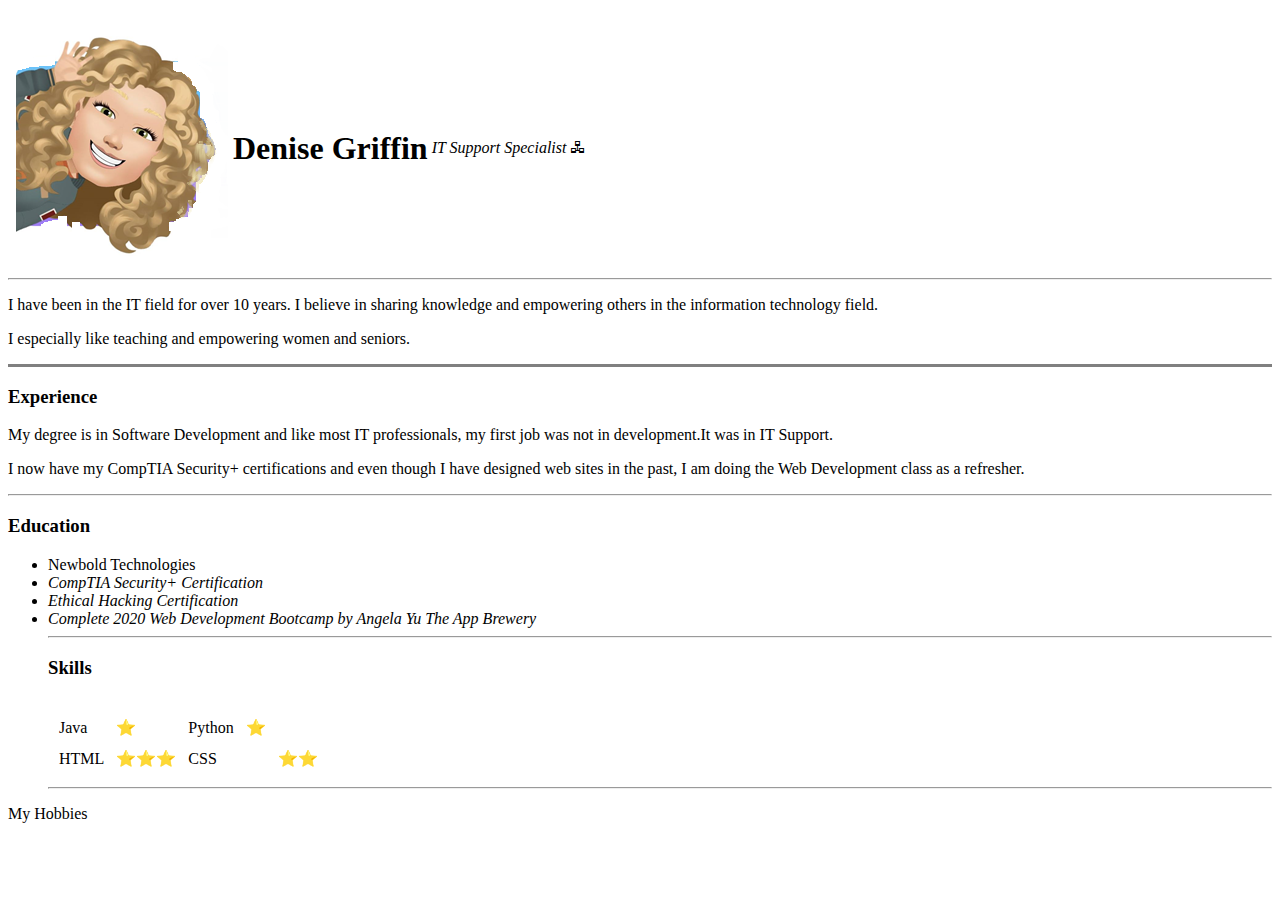
==== index.html @ 544abbde "Update index.html" ====
﻿<!DOCTYPE html>
<head>
  <meta charset="utf-8">
  <title>♥ Denises'Personal Site!</title>
  <link rel="rel=stylesheet" href="/css/styles.css">
    
    </head>
  <body>
    <table>
      <tr>
        <td> <img src="images/my bitmoji no color.png" alt="Denises profile picture"></td>
        <td><h1> Denise Griffin </td></h1><br>
        <td><p><em> IT Support Specialist</em>  🖧</p></td>
      </tr>
    </table>
    <hr>
    <p>I have been in the IT field for over 10 years. I believe in sharing knowledge and empowering others in the information technology field.</p>
   <p> I especially like teaching and empowering women and seniors.</p>
    <hr size="3" noshade>
      <h3>Experience</h3
        <hr size="3>"
    <p>My degree is in Software Development and like most IT professionals, my first job was not in development.It was in IT Support.</p><p>I now have my CompTIA Security+ certifications and even though I have designed web sites in the past, I am doing the Web Development class as a refresher.</p>
<hr>
        <h3>Education</h3>
      <ul>
        <li>Newbold Technologies </li>
        <li><em>CompTIA Security+ Certification</em></li>
        <li><em>Ethical Hacking Certification</em></li>
      <li><em>Complete 2020 Web Development Bootcamp by Angela Yu The App Brewery</em></li>
  <hr>
      
          <h3> Skills</h3>
      <table cellspacing="10px">
        <tr>
           <tr>
             <td>Java </td>
             <td>⭐</td>
 
             <td>Python</td>
             <td>⭐</td>
        </tr>
            <tr>
              <td>HTML</td>
              <td>⭐⭐⭐</td>
             <td>CSS <td>
             <td>⭐⭐</td>
             </tr>
        </tr>
        </table>
<hr>
      </ul>
    <ahref="Hobbies.html">My Hobbies</a>
  </body>
</html>
---- css/styles.css ----
<style>
      
      body {
        background-color: lavender;
      }
        hr {
             
              border-style: none;
              border-top-style: dotted;
              border-color: purple;
              border-width: 5px;
              width: 5%;
        }
    h1{
              color: #66BFBF  
    }
     h2{
             color: #66BFBF  
    }
     h3{
             color: #66BFBF  
        }

   </style>
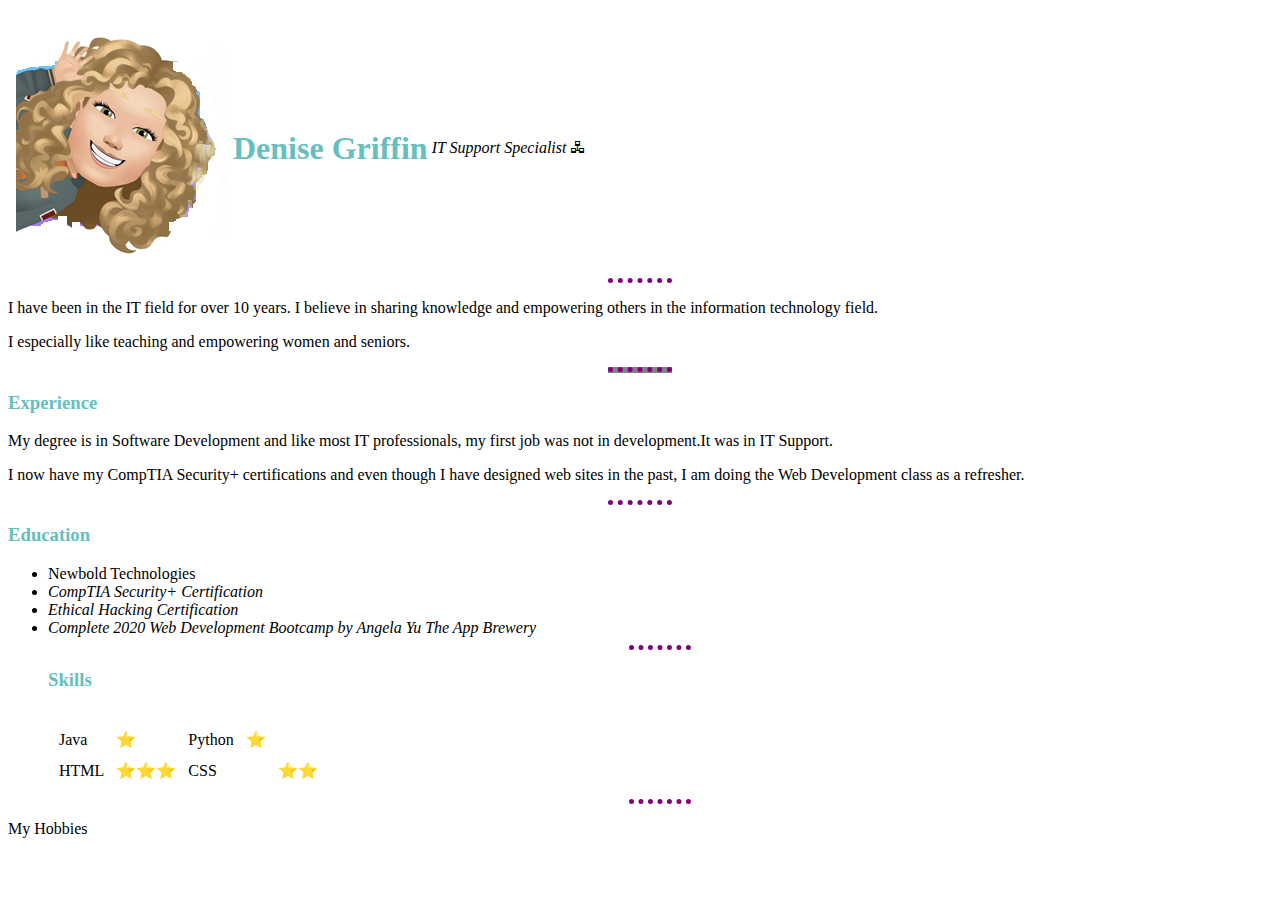
==== commit 582f1052: "Update index.html" ====
--- a/index.html
+++ b/index.html
@@ -2,7 +2,7 @@
 <head>
   <meta charset="utf-8">
   <title>♥ Denises'Personal Site!</title>
-  <link rel="rel=stylesheet" href="/css/styles.css">
+  <link rel="stylesheet" href="css/styles.css">
     
     </head>
   <body>
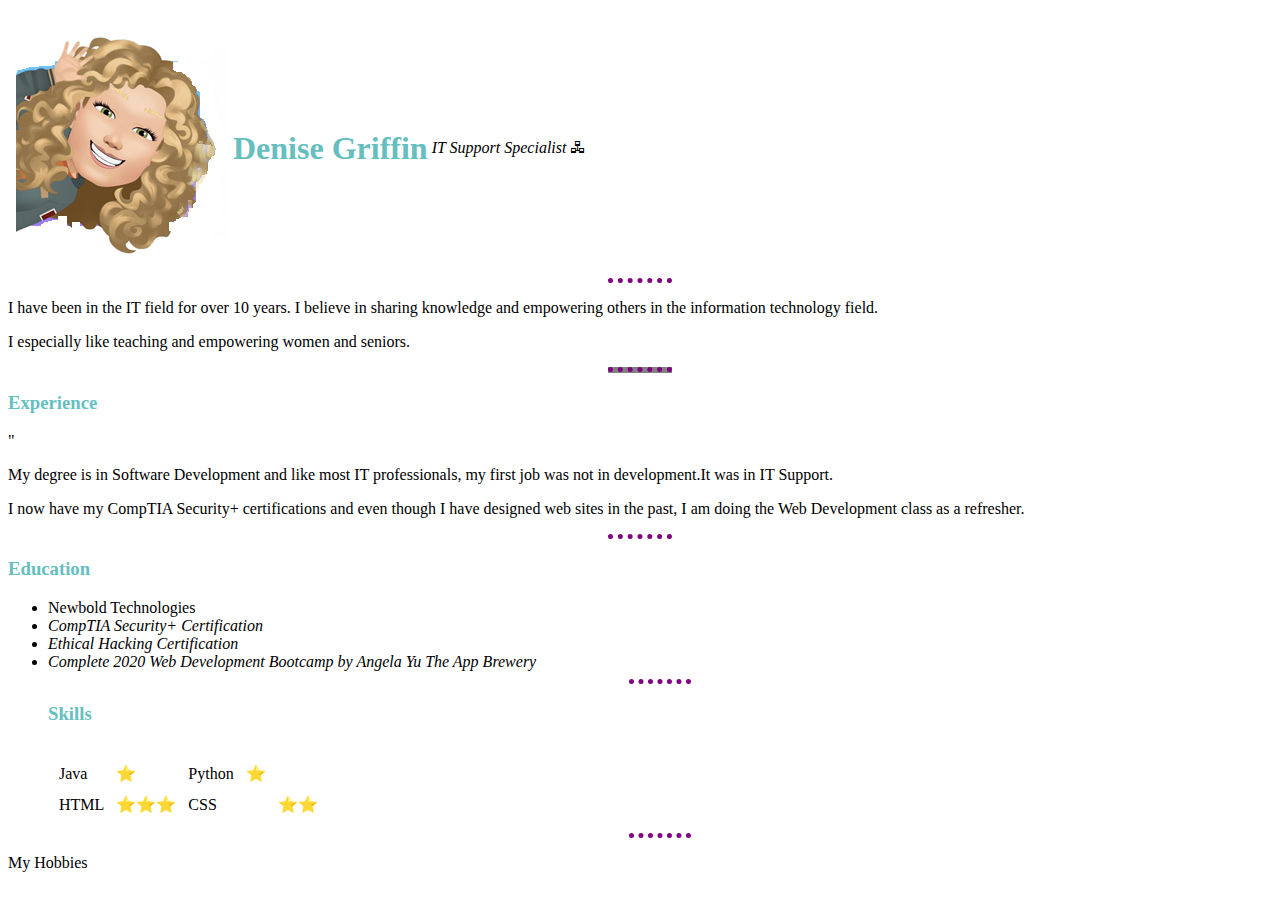
==== commit 44395d10: "Update index.html" ====
--- a/index.html
+++ b/index.html
@@ -18,7 +18,7 @@
    <p> I especially like teaching and empowering women and seniors.</p>
     <hr size="3" noshade>
       <h3>Experience</h3
-        <hr size="3>"
+        <hr>"
     <p>My degree is in Software Development and like most IT professionals, my first job was not in development.It was in IT Support.</p><p>I now have my CompTIA Security+ certifications and even though I have designed web sites in the past, I am doing the Web Development class as a refresher.</p>
 <hr>
         <h3>Education</h3>
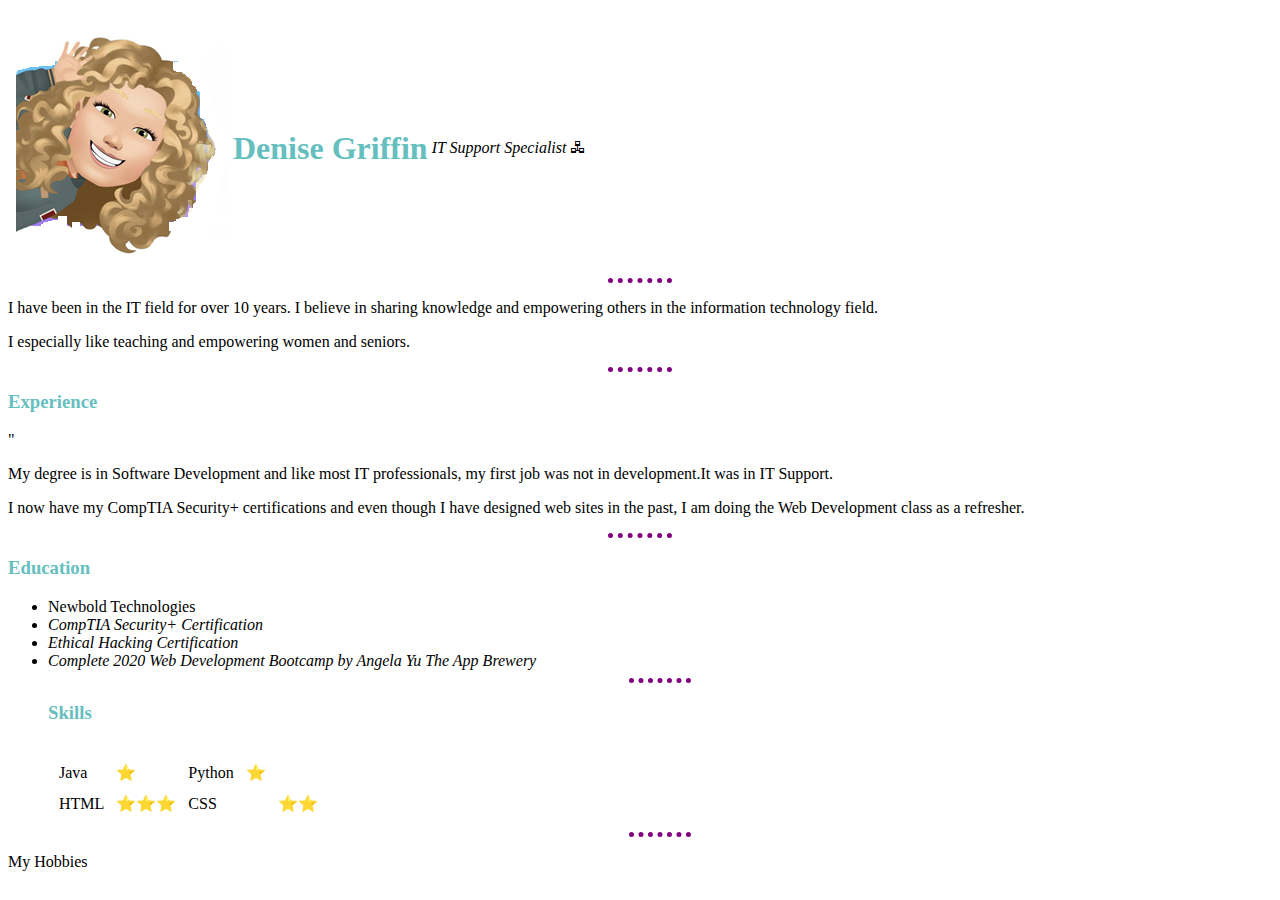
==== commit 15186eec: "Update index.html" ====
--- a/index.html
+++ b/index.html
@@ -16,7 +16,7 @@
     <hr>
     <p>I have been in the IT field for over 10 years. I believe in sharing knowledge and empowering others in the information technology field.</p>
    <p> I especially like teaching and empowering women and seniors.</p>
-    <hr size="3" noshade>
+    <hr>
       <h3>Experience</h3
         <hr>"
     <p>My degree is in Software Development and like most IT professionals, my first job was not in development.It was in IT Support.</p><p>I now have my CompTIA Security+ certifications and even though I have designed web sites in the past, I am doing the Web Development class as a refresher.</p>
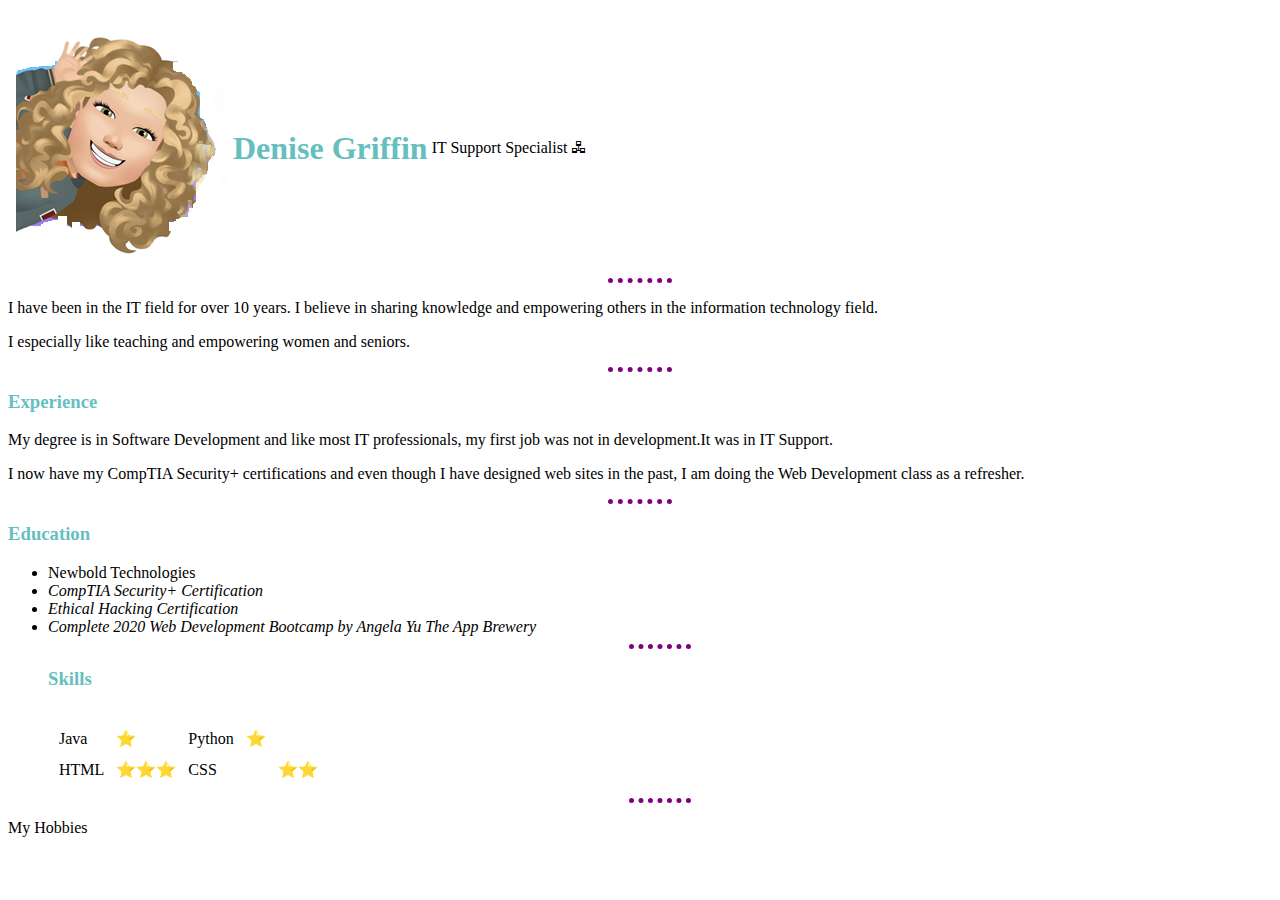
==== commit ef8f79d3: "Update index.html" ====
--- a/index.html
+++ b/index.html
@@ -10,7 +10,7 @@
       <tr>
         <td> <img src="images/my bitmoji no color.png" alt="Denises profile picture"></td>
         <td><h1> Denise Griffin </td></h1><br>
-        <td><p><em> IT Support Specialist</em>  🖧</p></td>
+      <td><p>IT Support Specialist 🖧</p></td>
       </tr>
     </table>
     <hr>
@@ -18,7 +18,7 @@
    <p> I especially like teaching and empowering women and seniors.</p>
     <hr>
       <h3>Experience</h3
-        <hr>"
+        <hr>
     <p>My degree is in Software Development and like most IT professionals, my first job was not in development.It was in IT Support.</p><p>I now have my CompTIA Security+ certifications and even though I have designed web sites in the past, I am doing the Web Development class as a refresher.</p>
 <hr>
         <h3>Education</h3>
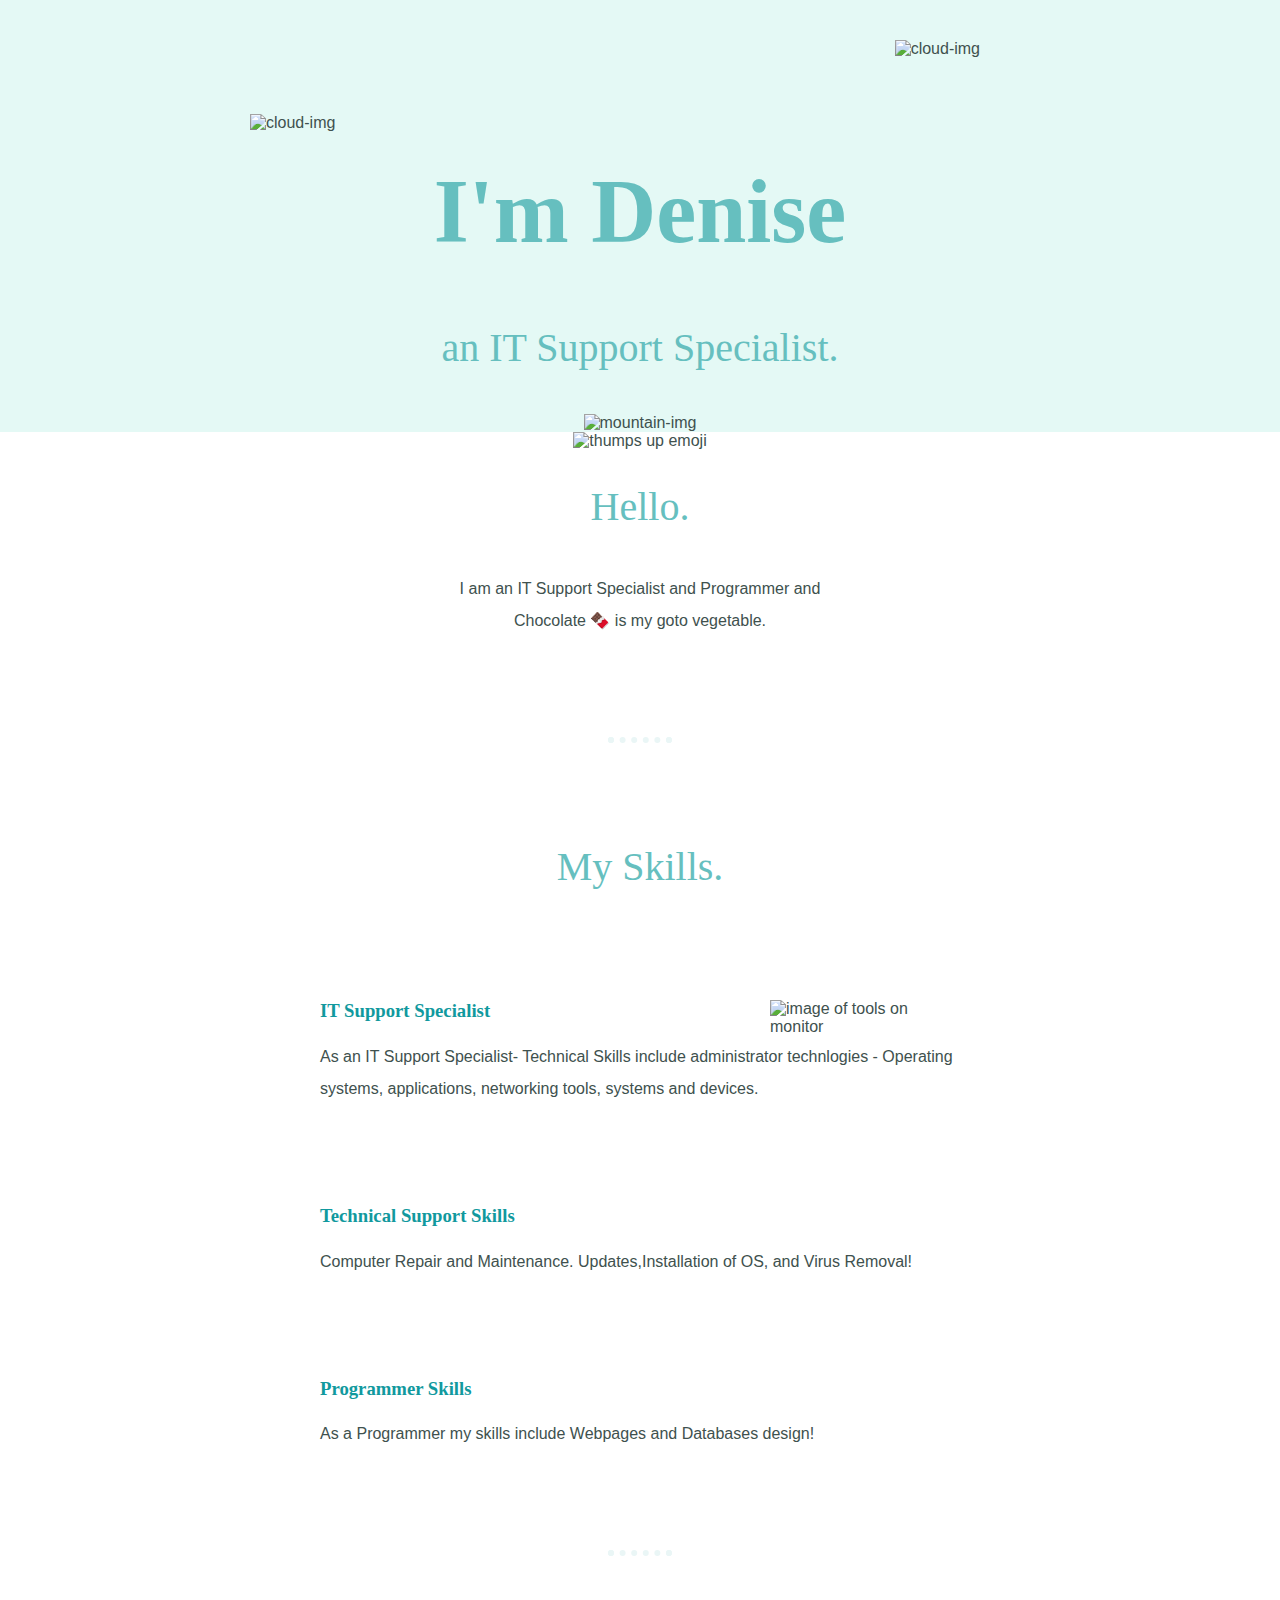
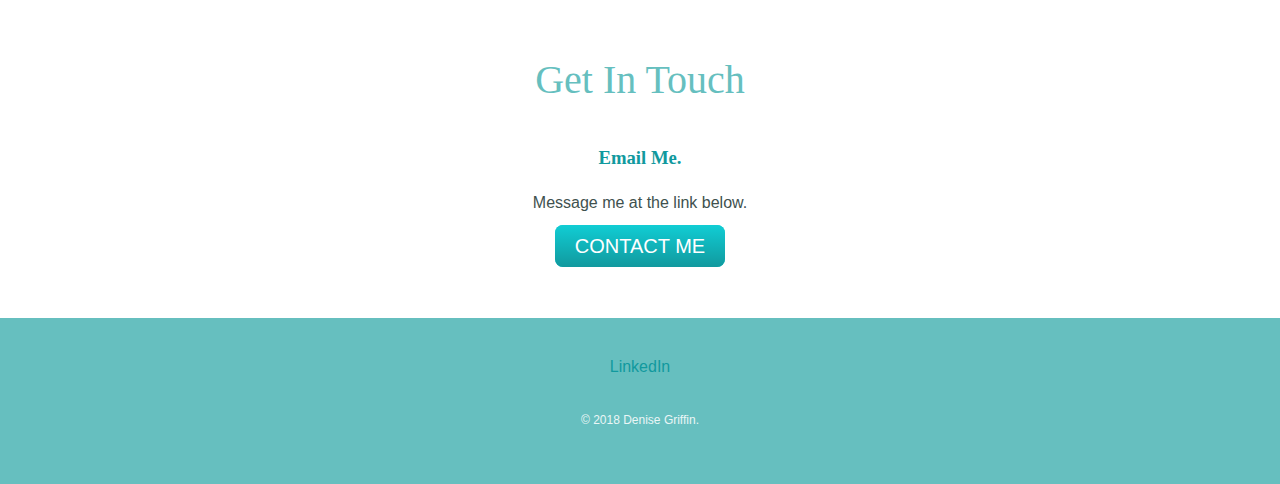
==== commit 5de459ef: "Update index.html" ====
--- a/index.html
+++ b/index.html
@@ -1,54 +1,67 @@
 ﻿<!DOCTYPE html>
+<html>
 <head>
   <meta charset="utf-8">
   <title>♥ Denises'Personal Site!</title>
   <link rel="stylesheet" href="css/styles.css">
     
-    </head>
-  <body>
-    <table>
-      <tr>
-        <td> <img src="images/my bitmoji no color.png" alt="Denises profile picture"></td>
-        <td><h1> Denise Griffin </td></h1><br>
-      <td><p>IT Support Specialist 🖧</p></td>
-      </tr>
-    </table>
-    <hr>
-    <p>I have been in the IT field for over 10 years. I believe in sharing knowledge and empowering others in the information technology field.</p>
-   <p> I especially like teaching and empowering women and seniors.</p>
-    <hr>
-      <h3>Experience</h3
+<head>
+    <script src="relativepath_ifnecessary/jsfilename.js"></script>
+    <meta charset="utf-8" />
+    <title>Denise Griffin</title>
+    <link rel="stylesheet" href="CSS/styles.css">
+    <link rel="icon" href="favicon.ico">
+
+</head>
+<body>
+    <div class="top-container">
+        <img class="top-cloud" src="images/cloud.png" alt="cloud-img">
+        <h1>I'm Denise</h1>
+        <h2>an IT Support Specialist.</h2>
+        <img class="bottom-cloud" src="images/cloud.png" alt="cloud-img">
+        <img src="images/mountain.png" alt="mountain-img">
+
+    </div>
+
+    <div class="middle-container">
+        <div class="profile">
+            <img src="images/thmpsup.png" alt="thumps up emoji">
+            <h2>Hello.</h2>
+            <p class="intro">I am an IT Support Specialist and Programmer and Chocolate 🍫 is my goto vegetable.</p>
+        </div>
         <hr>
-    <p>My degree is in Software Development and like most IT professionals, my first job was not in development.It was in IT Support.</p><p>I now have my CompTIA Security+ certifications and even though I have designed web sites in the past, I am doing the Web Development class as a refresher.</p>
-<hr>
-        <h3>Education</h3>
-      <ul>
-        <li>Newbold Technologies </li>
-        <li><em>CompTIA Security+ Certification</em></li>
-        <li><em>Ethical Hacking Certification</em></li>
-      <li><em>Complete 2020 Web Development Bootcamp by Angela Yu The App Brewery</em></li>
-  <hr>
-      
-          <h3> Skills</h3>
-      <table cellspacing="10px">
-        <tr>
-           <tr>
-             <td>Java </td>
-             <td>⭐</td>
- 
-             <td>Python</td>
-             <td>⭐</td>
-        </tr>
-            <tr>
-              <td>HTML</td>
-              <td>⭐⭐⭐</td>
-             <td>CSS <td>
-             <td>⭐⭐</td>
-             </tr>
-        </tr>
-        </table>
-<hr>
-      </ul>
-    <ahref="Hobbies.html">My Hobbies</a>
-  </body>
+        <div class="skills">
+            <h2>My Skills.</h2>
+            <div class="skill-row">
+                <img class="tools" src="images/tools.png" alt="image of tools on monitor">
+                <h3>IT Support Specialist</h3>
+                <p>As an IT Support Specialist- Technical Skills include administrator technlogies - Operating systems, applications, networking tools, systems and devices.</p>
+
+            </div>
+            <div class="skill-row">
+                <img class="laptop" src="images/laptop.png" alt="">
+                <h3>Technical Support Skills</h3>
+                <p>Computer Repair and Maintenance. Updates,Installation of OS, and Virus Removal!</p>
+            </div>
+            <div class="skill-row">
+                <img class="monitor" src="images/monitor.png" alt="">
+                <h3>Programmer Skills</h3>
+                <p> As a Programmer my skills include Webpages and Databases design!</p>
+            </div>
+        </div>
+        <hr>
+        <div class="contact-me">
+            <h2>Get In Touch</h2>
+            <h3>Email Me.</h3>
+            <p>Message me at the link below.</p>
+            <a class="btn" href="mailto:denisehhq@gmail.com">CONTACT ME</a>
+        </div>
+    </div>
+
+    <div class="bottom-container">
+        <a class="footer-link" href="https://www.linkedin.com/">LinkedIn</a>
+        <p class="copyright">© 2018 Denise Griffin.</p>
+    </div>
+
+</body>
 </html>
--- a/css/styles.css
+++ b/css/styles.css
@@ -1,24 +1,127 @@
- <style>
-      
-      body {
-        background-color: lavender;
-      }
-        hr {
-             
-              border-style: none;
-              border-top-style: dotted;
-              border-color: purple;
-              border-width: 5px;
-              width: 5%;
-        }
-    h1{
-              color: #66BFBF  
+body{
+    margin: 0;
+    text-align: center;
+    font-family: 'Lucida Sans', 'Lucida Sans Regular', 'Lucida Grande', 'Lucida Sans Unicode', Geneva, Verdana, sans-serif;
+    color:#40514E;
+}
+h1{
+    font-size: 5.625rem;
+    color:#66BFBF;
+    margin-top:50px auto 0 auto 0;
+    font-family:'Lucida Handwriting';
+   
+}
+h2 {
+    color: #66BFBF;
+    font-size: 2.5rem;
+    font-family: 'Lucida Sans';
+    font-weight: normal;
+    padding-bottom: 10px;
+}
+h3{
+    color:#11999E;
+    font-family:'Lucida Sans';
+}
+p{
+    line-height: 2;
+}
+hr{
+    border: dotted #EAF6F6 6px;
+    border-bottom: none;
+    width: 4%;
+    margin: 100px auto;
+}
+a{
+    color: #11999E;
+    font-family:'Lucida Sans', 'Lucida Sans Regular', 'Lucida Grande', 'Lucida Sans Unicode', Geneva, Verdana, sans-serif;
+    margin: 10px 20px;
+    text-decoration: none;
+}
+a:hover{
+    color:#EAF6F6;
+}
+.top-container {
+    background-color: #E4F9F5;
+    position: relative;
+    padding-top: 100px;
+}     
+.middle.top-container{
+    margin: 100px;
+}
+
+.bottom-container{
+    background-color: #66BFBF;
+    padding: 40px 0 20px;
+}
+
+.bottom-cloud{
+    position: absolute;
+    left:250px;
+    bottom: 300px;
     }
-     h2{
-             color: #66BFBF  
-    }
-     h3{
-             color: #66BFBF  
-        }
+.contact-me {
+    width: 40%;
+    margin: 40px auto 60px;
+}
 
-   </style>+.copyright {
+    color: #EAF6F6;
+    font-size: 0.75rem;
+    padding: 20px 0;
+}
+.top-cloud{
+    position:absolute;
+    right: 300px;
+    top: 40px;
+}
+.skill-row{
+    text-align: left;
+    width: 50%;
+    margin: 100px auto 100px auto;
+}
+.intro {
+    width: 30%;
+    margin: auto;
+}
+.laptop{
+    width:25%;
+    float:left;
+    margin-right: 30px;
+}
+.monitor {
+    width: 25%;
+    float: right;
+    margin-left: 30px;
+}
+
+.tools{
+    width: 25%;
+    float: right;
+    margin-right: 30px;
+}
+.btn {
+    background: #11cdd4;
+    background-image: -webkit-linear-gradient(top, #11cdd4, #11999e);
+    background-image: -moz-linear-gradient(top, #11cdd4, #11999e);
+    background-image: -ms-linear-gradient(top, #11cdd4, #11999e);
+   background-image: -o-linear-gradient(top, #11cdd4, #11999e);
+    background-image: linear-gradient(to bottom, #11cdd4, #11999e);
+    -webkit-border-radius: 8;
+    -moz-border-radius: 8;
+    border-radius: 8px;
+    font-family: 'Montserrat', sans-serif;
+    color: #ffffff;
+    font-size: 20px;
+    padding: 10px 20px 10px 20px;
+    text-decoration: none;
+}
+
+    .btn:hover {
+        background: #30e3cb;
+        background-image: -webkit-linear-gradient(top, #30e3cb, #2bc4ad);
+        background-image: -moz-linear-gradient(top, #30e3cb, #2bc4ad);
+        background-image: -ms-linear-gradient(top, #30e3cb, #2bc4ad);
+        background-image: -o-linear-gradient(top, #30e3cb, #2bc4ad);
+        background-image: linear-gradient(to bottom, #30e3cb, #2bc4ad);
+        text-decoration: none;
+}
